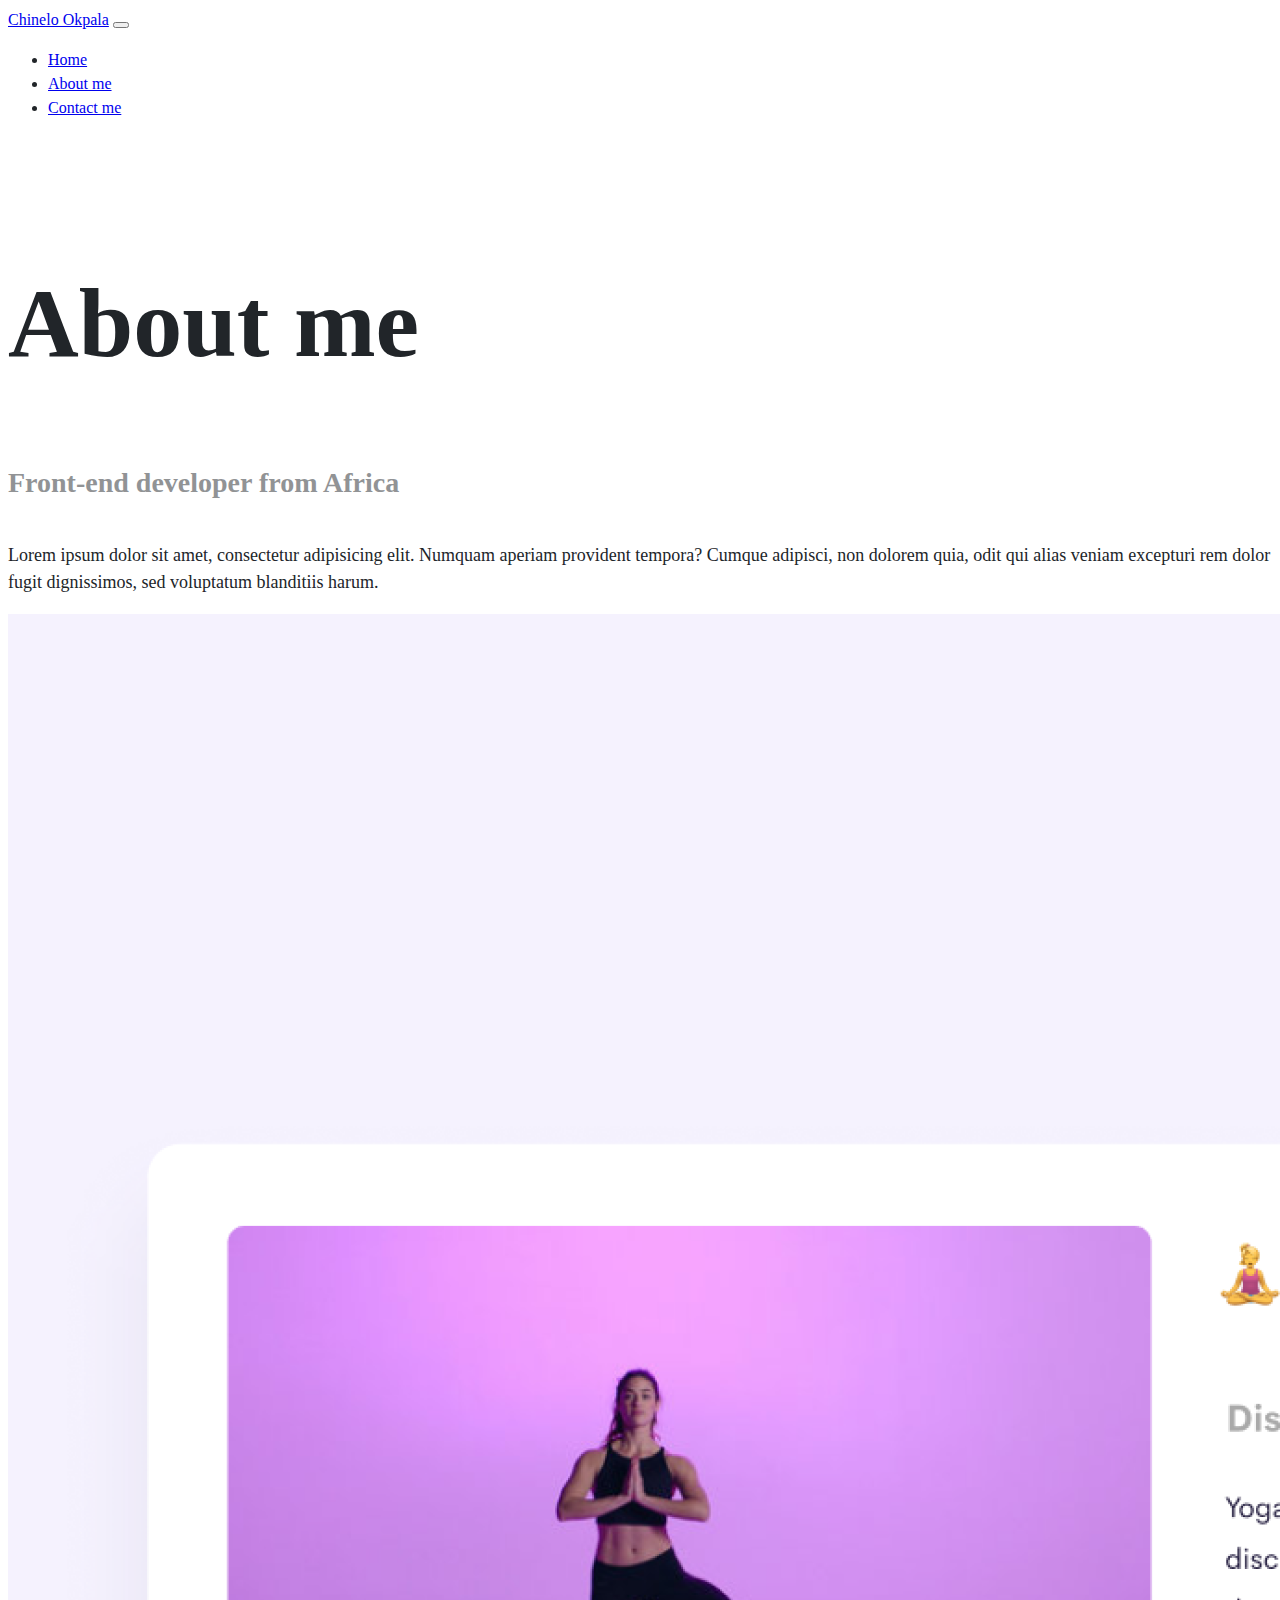
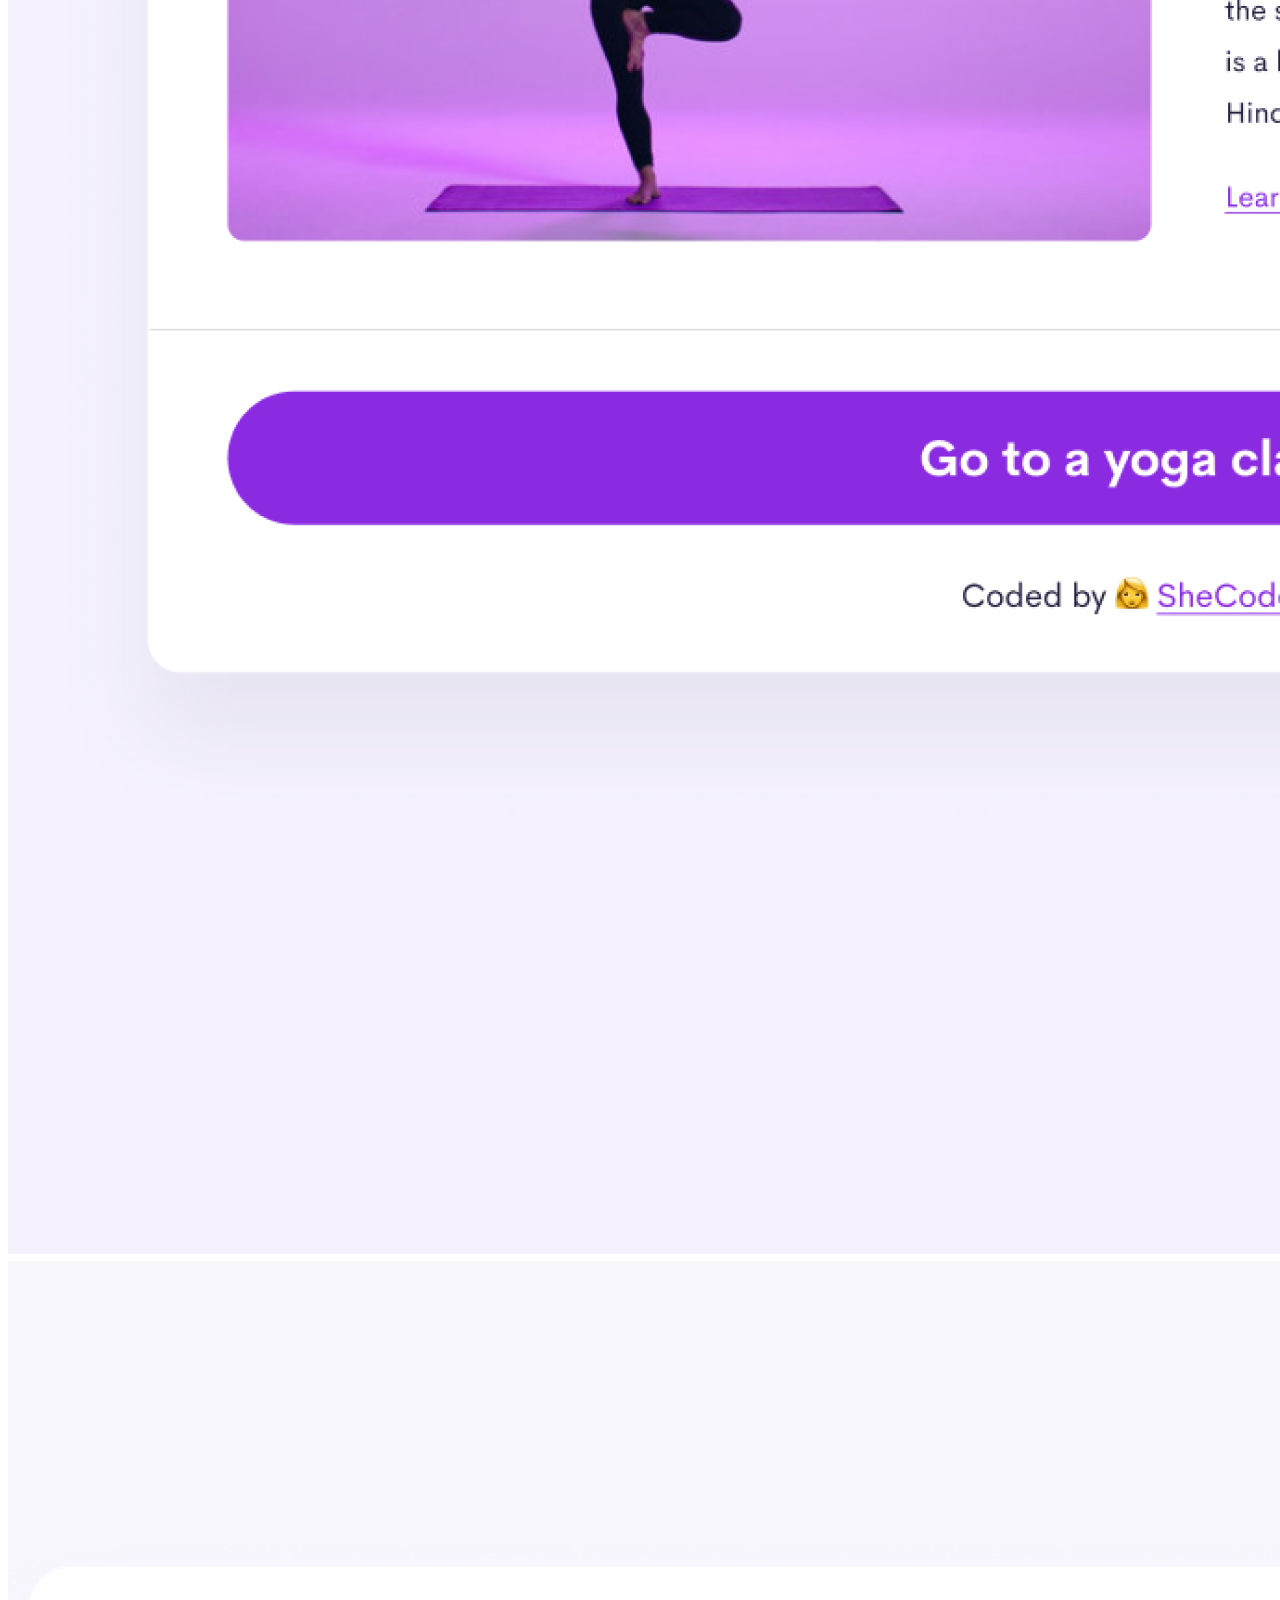
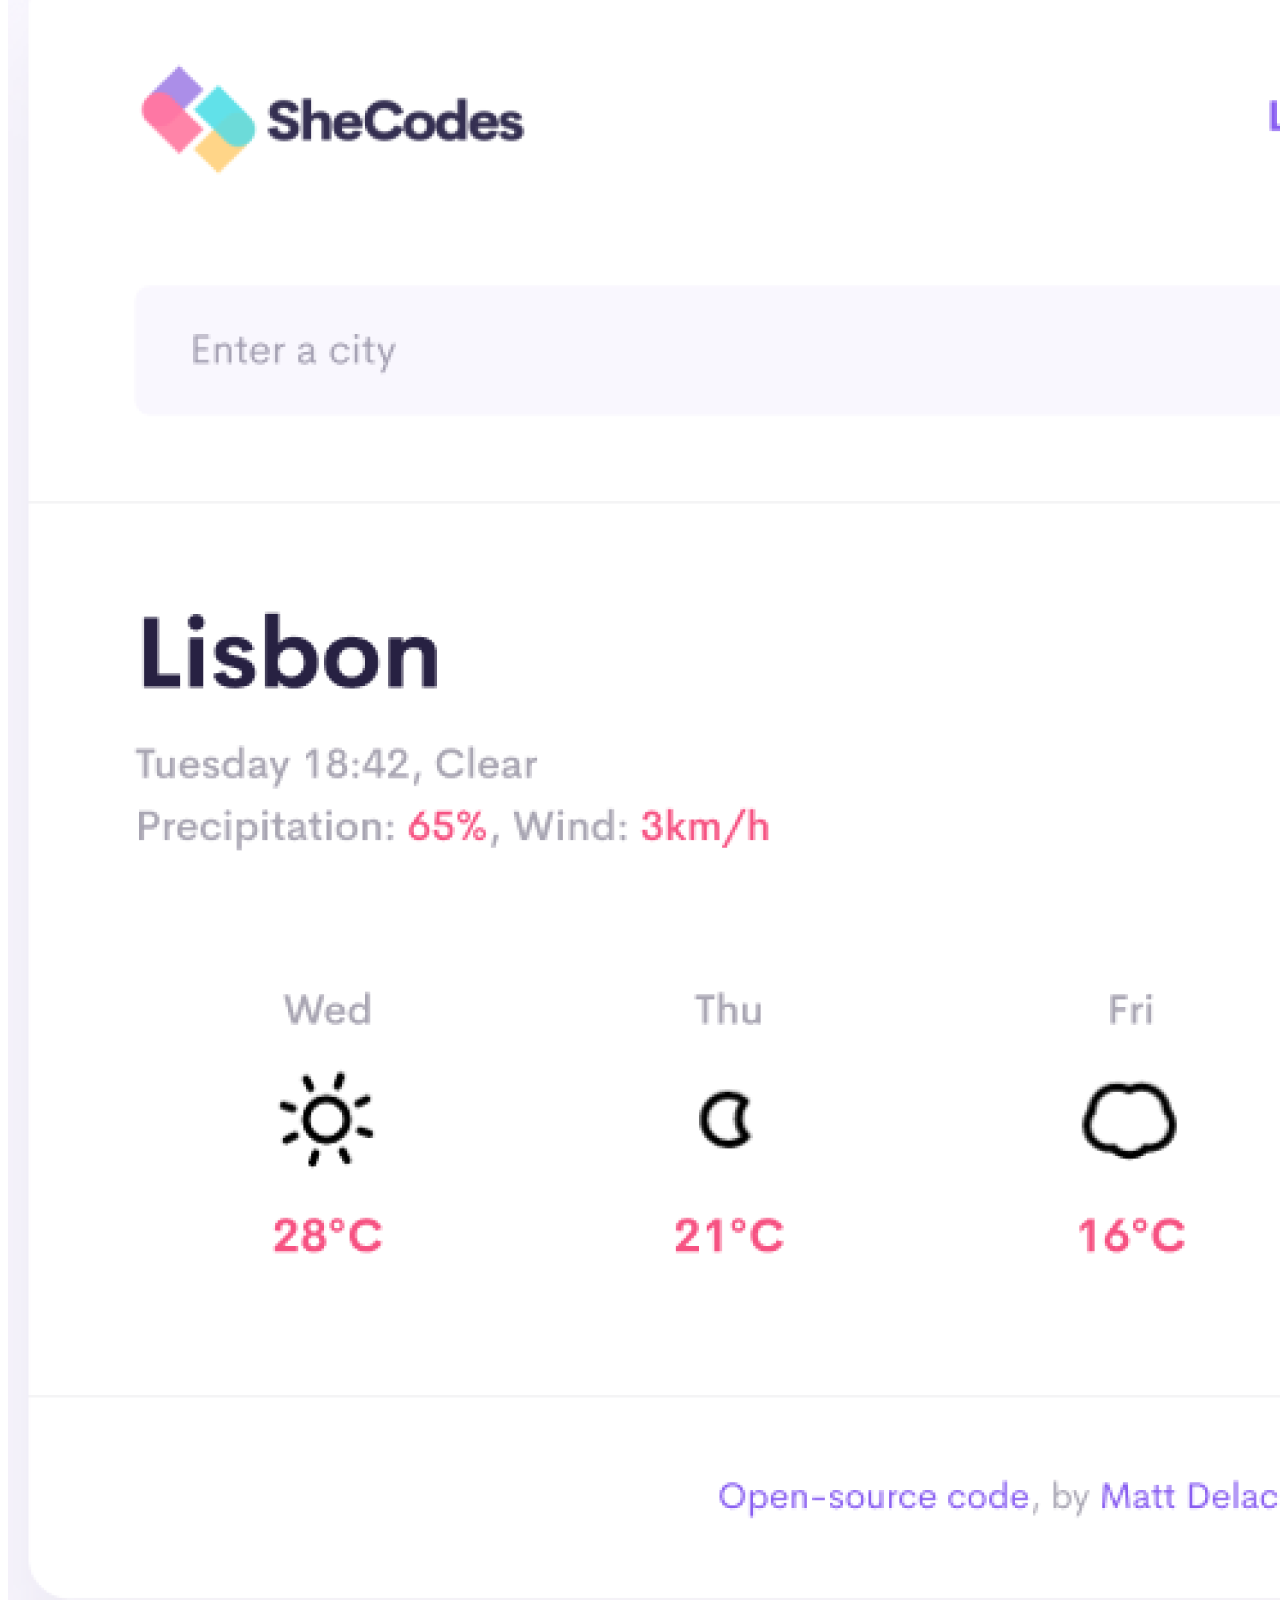
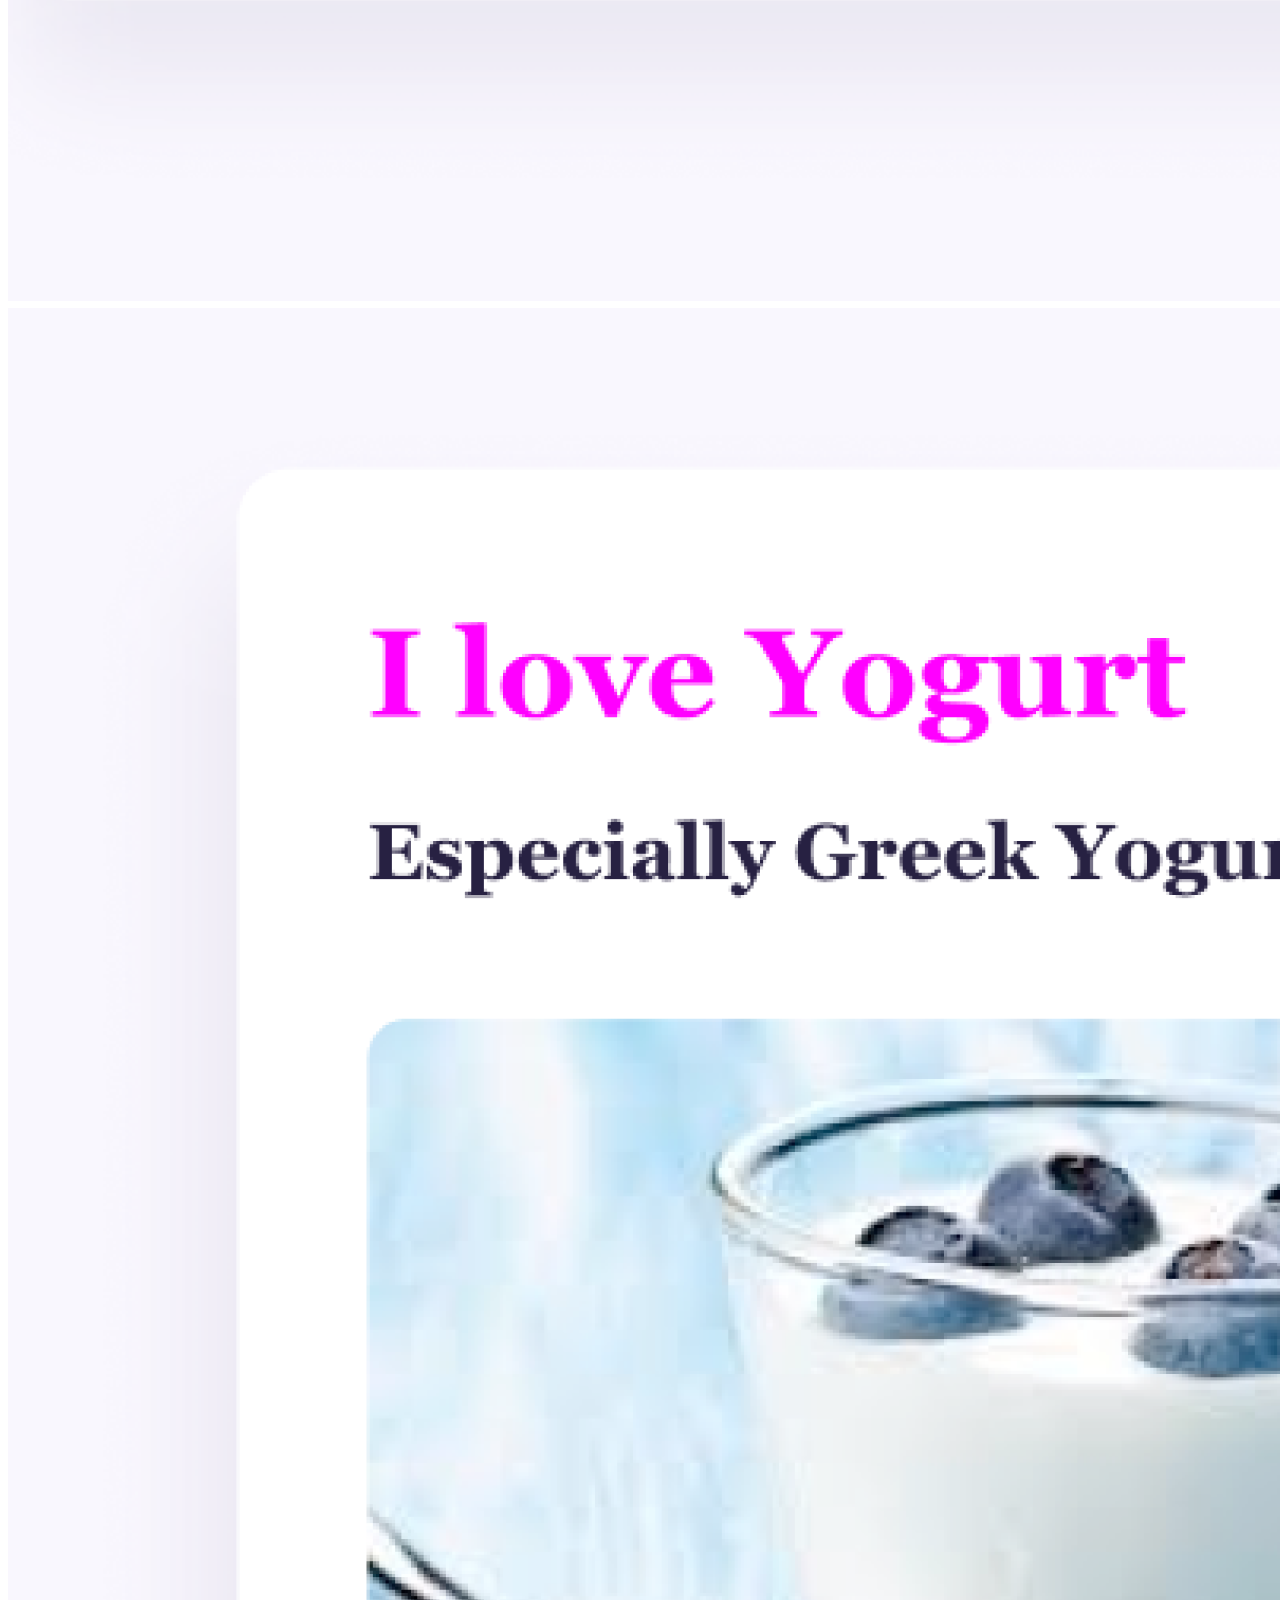
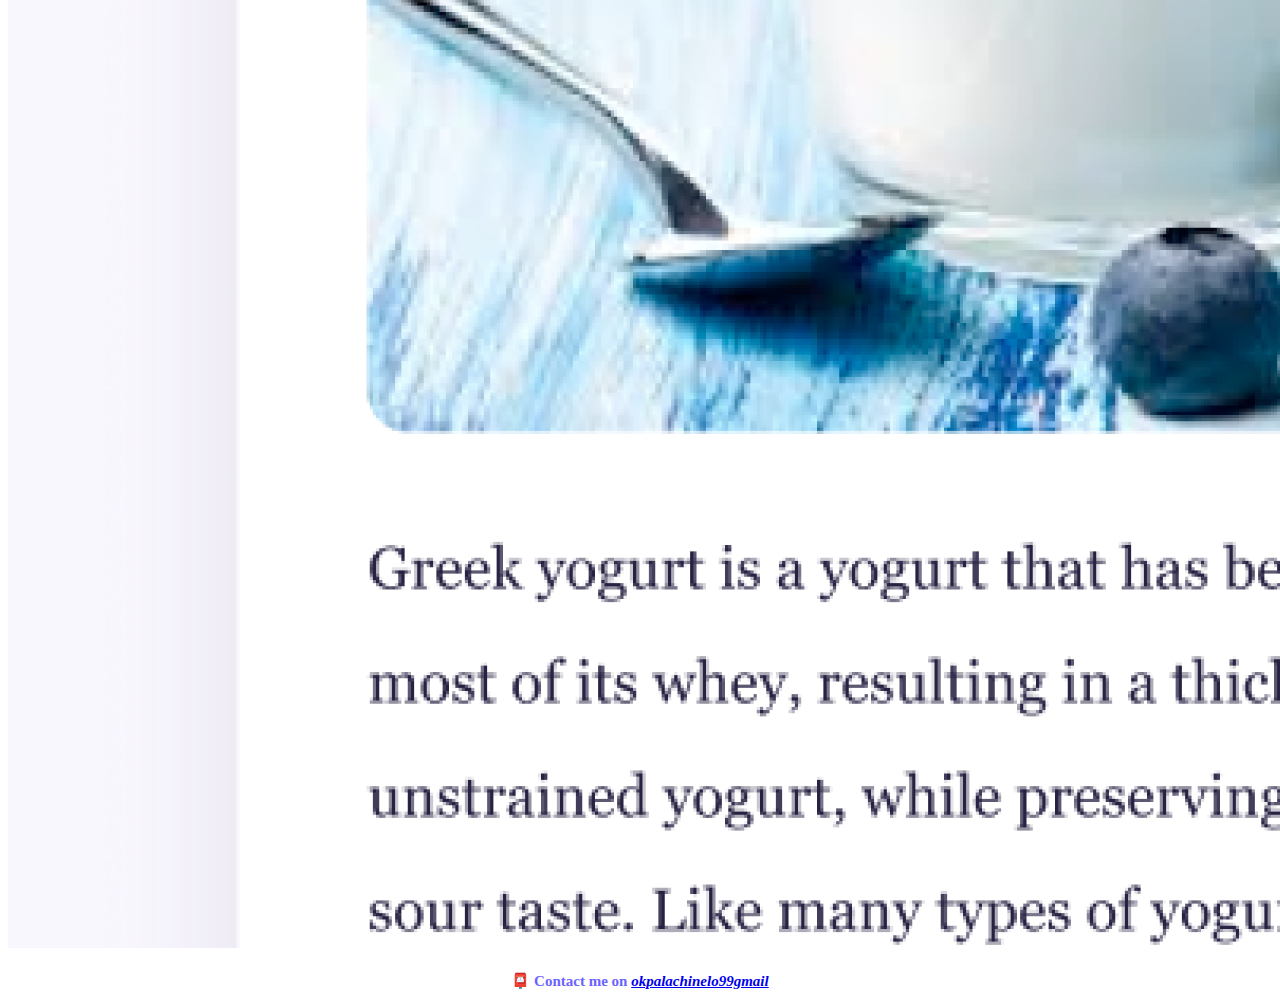
==== about.html @ 98e53e51 "Added titles on the links in the about.html page" ====
<!DOCTYPE html>
<html lang="en">
<head>
    <meta charset="UTF-8">
    <meta name="description" content="Chinelo Okpala is a female software engineer who is a student of the prestigous SheCodes foundation">
    <meta name="viewport" content="width=device-width, initial-scale=1.0">
    <title>About the website developer Chinelo Okpala</title>
<link
      href="https://cdn.jsdelivr.net/npm/bootstrap@5.3.0-alpha1/dist/css/bootstrap.min.css"
      rel="stylesheet"
      integrity="sha384-GLhlTQ8iRABdZLl6O3oVMWSktQOp6b7In1Zl3/Jr59b6EGGoI1aFkw7cmDA6j6gD"
      crossorigin="anonymous"
    />
<script src="https://code.jquery.com/jquery-3.2.1.slim.min.js" integrity="sha384-KJ3o2DKtIkvYIK3UENzmM7KCkRr/rE9/Qpg6aAZGJwFDMVNA/GpGFF93hXpG5KkN" crossorigin="anonymous"></script>
<script src="https://cdn.jsdelivr.net/npm/popper.js@1.12.9/dist/umd/popper.min.js" integrity="sha384-ApNbgh9B+Y1QKtv3Rn7W3mgPxhU9K/ScQsAP7hUibX39j7fakFPskvXusvfa0b4Q" crossorigin="anonymous"></script>
<script src="https://cdn.jsdelivr.net/npm/bootstrap@4.0.0/dist/js/bootstrap.min.js" integrity="sha384-JZR6Spejh4U02d8jOt6vLEHfe/JQGiRRSQQxSfFWpi1MquVdAyjUar5+76PVCmYl" crossorigin="anonymous"></script>

<link rel="preconnect" href="https://fonts.googleapis.com">
<link rel="preconnect" href="https://fonts.gstatic.com" crossorigin>
<link href="https://fonts.googleapis.com/css2?family=Inclusive+Sans&family=Open+Sans:ital,wght@0,300;0,400;0,500;0,600;0,700;0,800;1,300;1,400;1,500;1,600;1,700;1,800&family=PT+Mono&family=Poppins:wght@100&family=Roboto+Condensed:wght@700&family=Roboto+Mono&family=Roboto:ital,wght@0,100;0,300;0,500;0,700;0,900;1,100;1,300;1,400;1,500;1,700;1,900&display=swap" rel="stylesheet">   


<link rel="stylesheet" href="/css/style.css">
  </head>

<body>
      <div class="container">
    <div class="container">
    <div class="main">
    <nav class="navbar navbar-expand-lg navbar-light bg-light fixed-top">
      <a class="navbar-brand text-uppercase font-weight-bold text-decoration-none text-black fs-5 ms-1 me-5 name" href="index.html" >Chinelo Okpala</a>
      <button
        class="navbar-toggler"
        type="button"
        data-toggle="collapse"
        data-target="#navbarNav"
        aria-controls="navbarNav"
        aria-expanded="false"
        aria-label="Toggle navigation"
      >
        <span class="navbar-toggler-icon"></span>
      </button>
      <div class="collapse navbar-collapse" id="navbarNav">
        <ul class="navbar-nav">
          <li class="nav-item ">
            <a class="nav-link fs-5" href="/"
              >Home <span class="sr-only"></span></a
            >
          </li>
          <li class="nav-item active">
            <a class="nav-link fs-5" href="about.html">About me</a>
          </li>
          <li class="nav-item">
            <a class="nav-link fs-5" href="about.html#contact ">Contact me</a>
          </li>
        </ul>
      </div>
    </div>
    
    </nav>
    <br>
       <br>
       
       <h1 class="mt-5 text-center">About me</h1>
       <h4 class="mb-5 text-center">Front-end developer from Africa</h4>
       <p>Lorem ipsum dolor sit amet, consectetur adipisicing elit. 
        Numquam aperiam provident tempora? Cumque adipisci, non dolorem quia,
         odit qui alias veniam excepturi rem dolor fugit dignissimos, 
         sed voluptatum blanditiis harum.</p>
        
         <div class="row mt-5">
         <div class="col-md-4">
            <img src="/images/yoga.png" alt="yoga picture"class="img-fluid  border shadow-md me-3 p-2">
         </div>
         <div class="col-md-4">
            <img src="/images/weather.png" alt="weather picture"class="border img-fluid  border p-2 shadow-md me-3">
        </div>
        <div class="col-md-4">
            <img src="/images/yoghurt.png" alt="yoga picture"class="img-fluid  border p-2 shadow-md me-3">
         </div>

         <footer>
            <h3 id="contact" class="mt-5 email-link" >📮 Contact me on
           <a href="mailto:okpalachinelo99#gmail.com"title="click here to email us">okpalachinelo99gmail</a>
            </h3>
         </footer>
</body>
</html>
---- css/style.css ----
:root {
  --primary-color: #6c63ff;
  --secondary-color: #f5f2fe;
  --purple: #6f42c1;
}
body {
  font-size: 1rem;
  font-weight: 400;
  line-height: 1.5;
  color: #212529;
  border: #fff;
}
h1 {
  font-size: 98px;
}

h2 {
  font-size: 48px;
}

h4 {
  font-size: 28px;
  color: rgb(99, 102, 105);
  opacity: 0.7;
}
p {
  font-size: 18px;
  line-height: 1.5;
  text-align: left;
}
.body-wrapper {
  margin-top: 40px;
}
.email-link {
  text-align: center;
  display: block;
  color: var(--primary-color);
  font-size: 15px;
  text-decoration: none;
}
.email-link a {
  font-style: italic;
  font-size: 15px;
}

.email-link a:hover {
  color: red;
  text-decoration: none;
}
.navi-buttons {
  display: flex;
  justify-content: center;
}
.primary-button {
  background-color: var(--primary-color);
  border: 1px solid var(--primary-color);
  padding: 20px 15px;
}
.primary-button a {
  color: white;
  font-size: 13px;
}
.primary-button:hover {
  background-color: var(--primary-color);
}
.primary-button a:hover {
  color: var(--purple);
}

.secondary-button {
  background-color: var(--secondary-color);
  border: 2px solid var(--primary-color);
  padding: 20px 15px;
}
.secondary-button a {
  color: var(--primary-color);
  font-size: 13px;
}
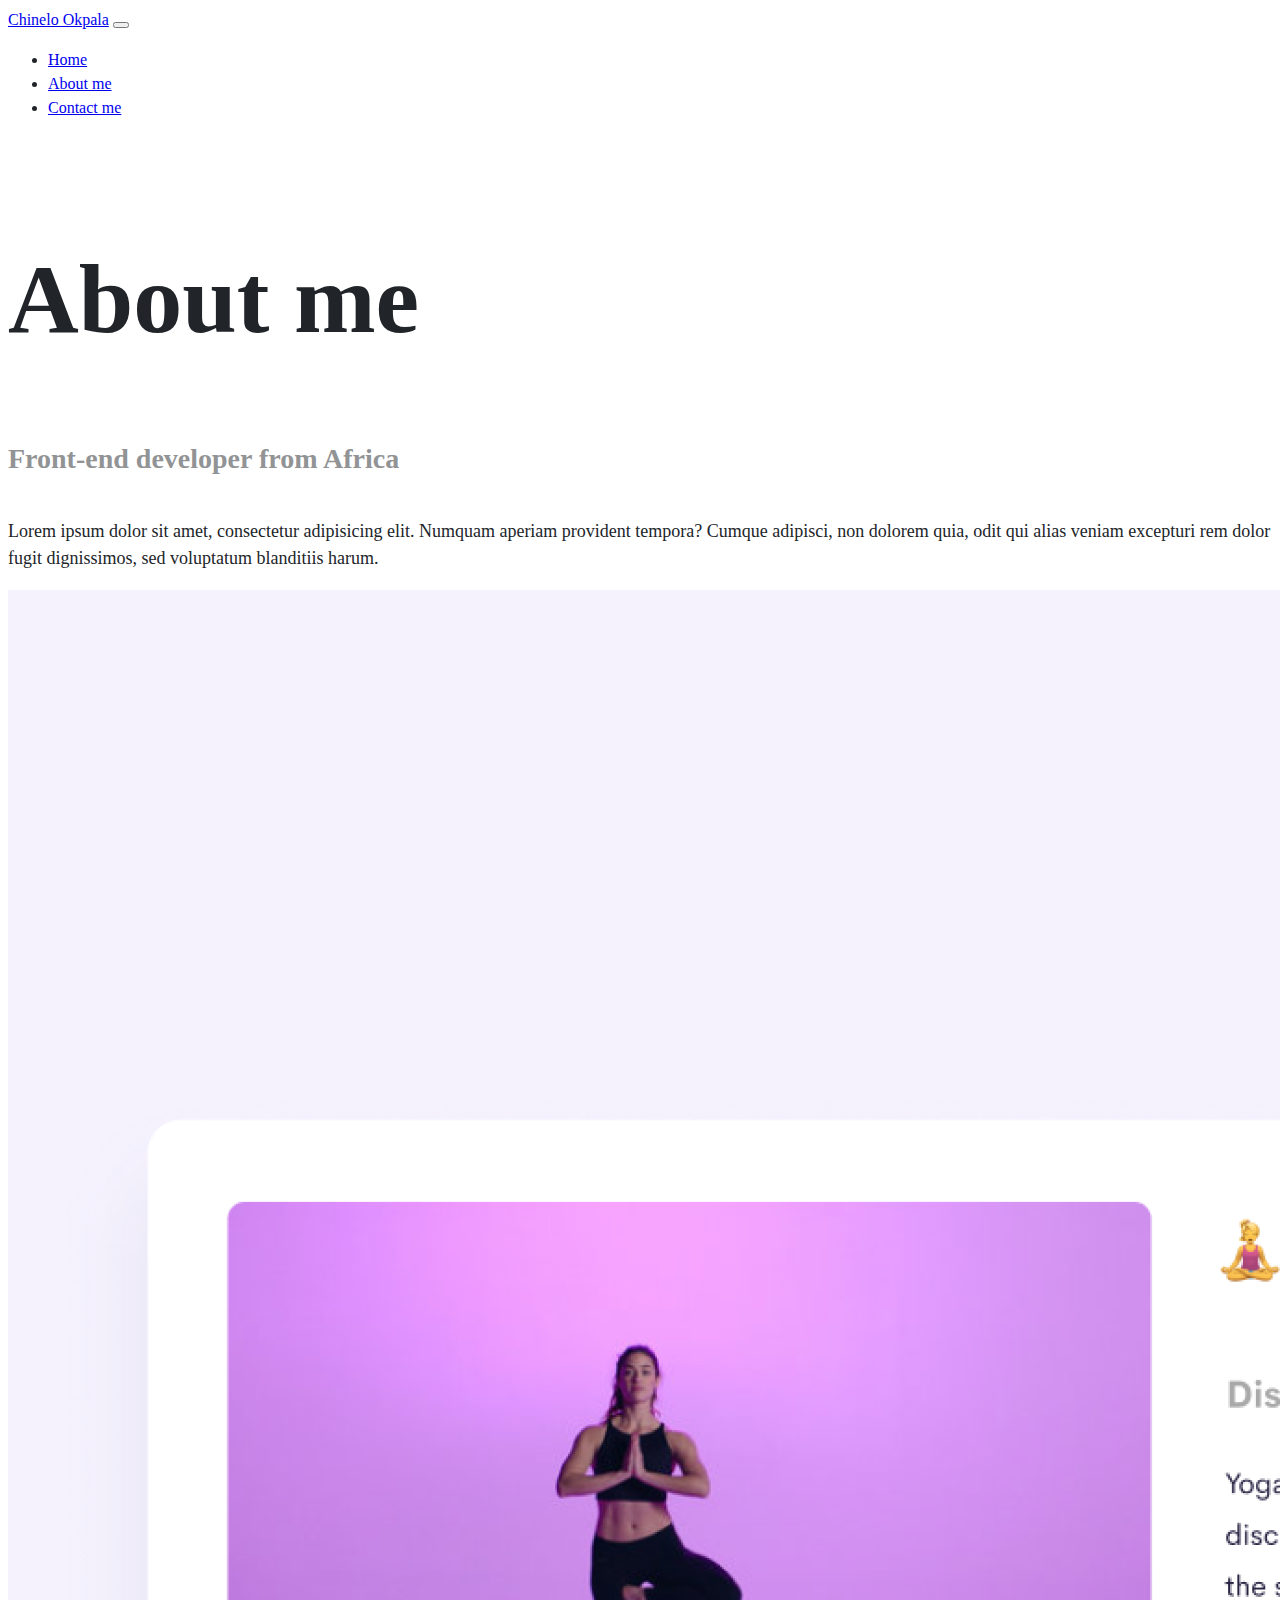
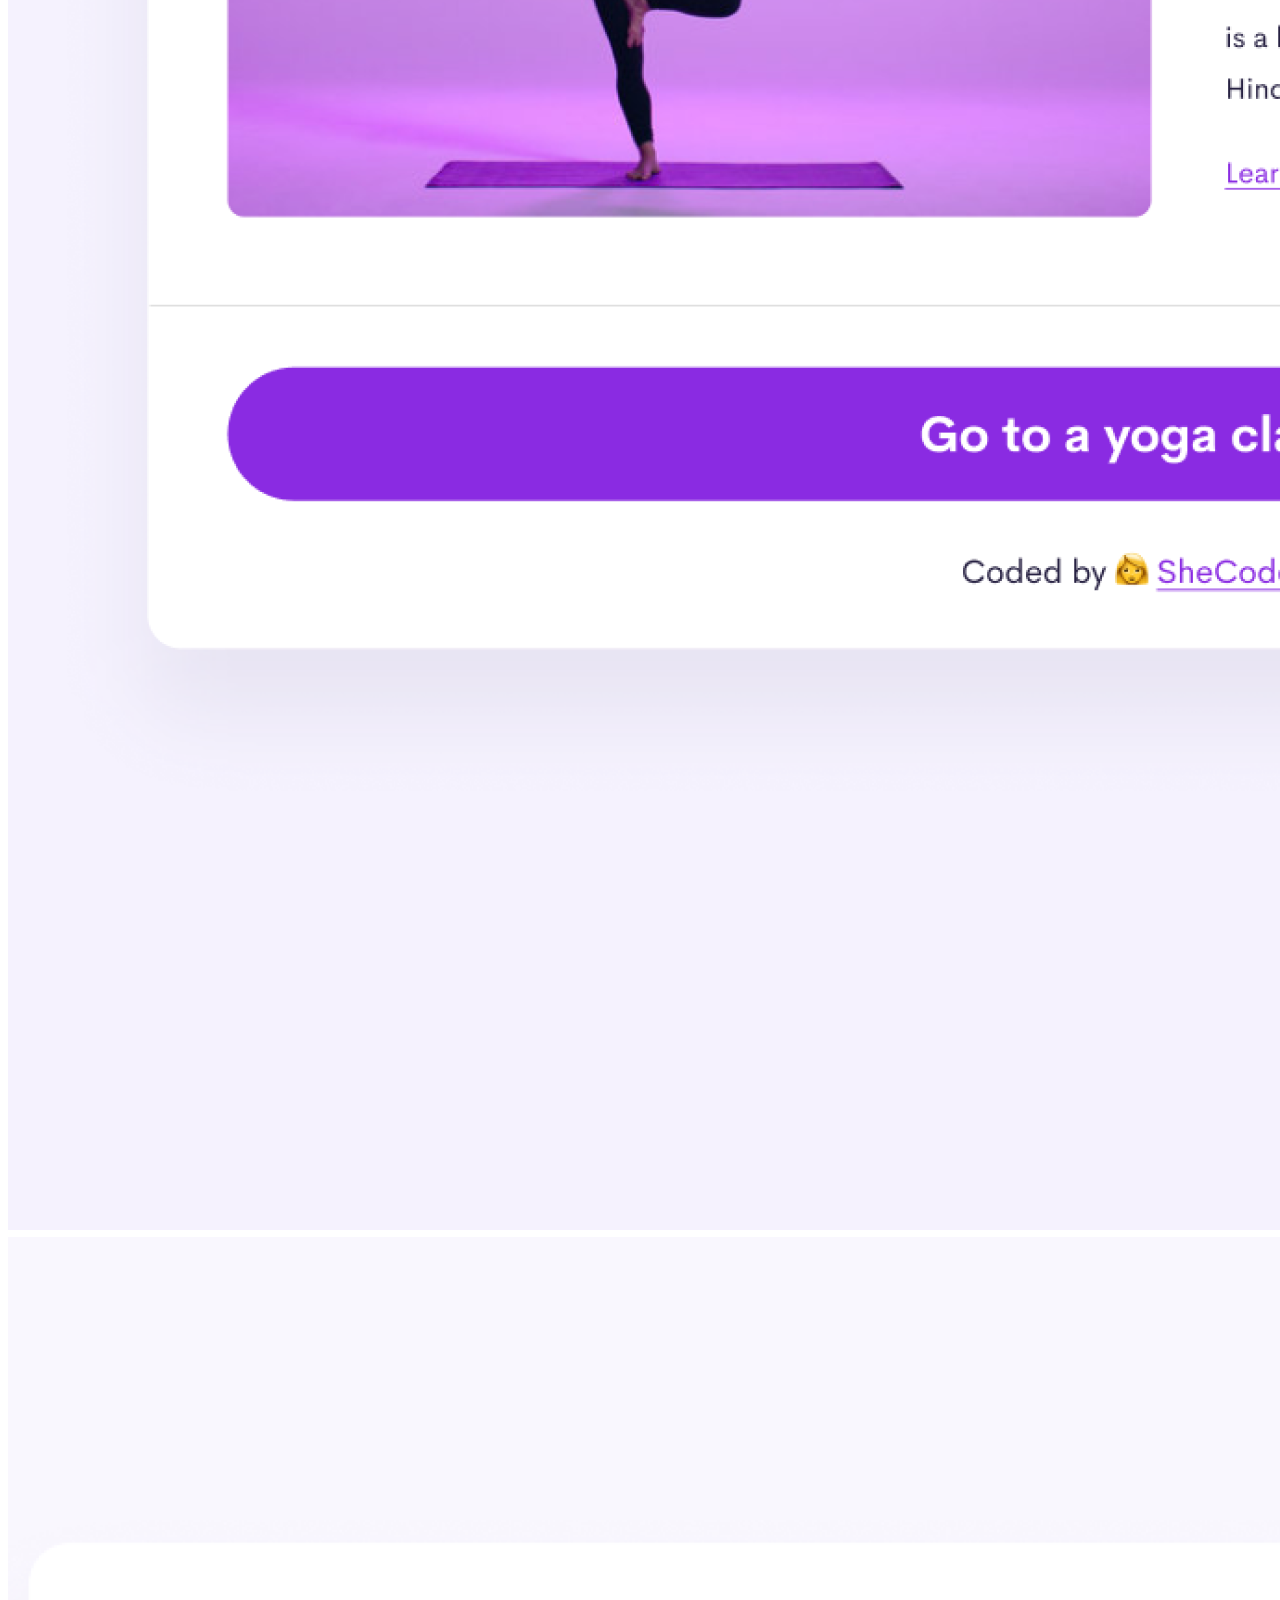
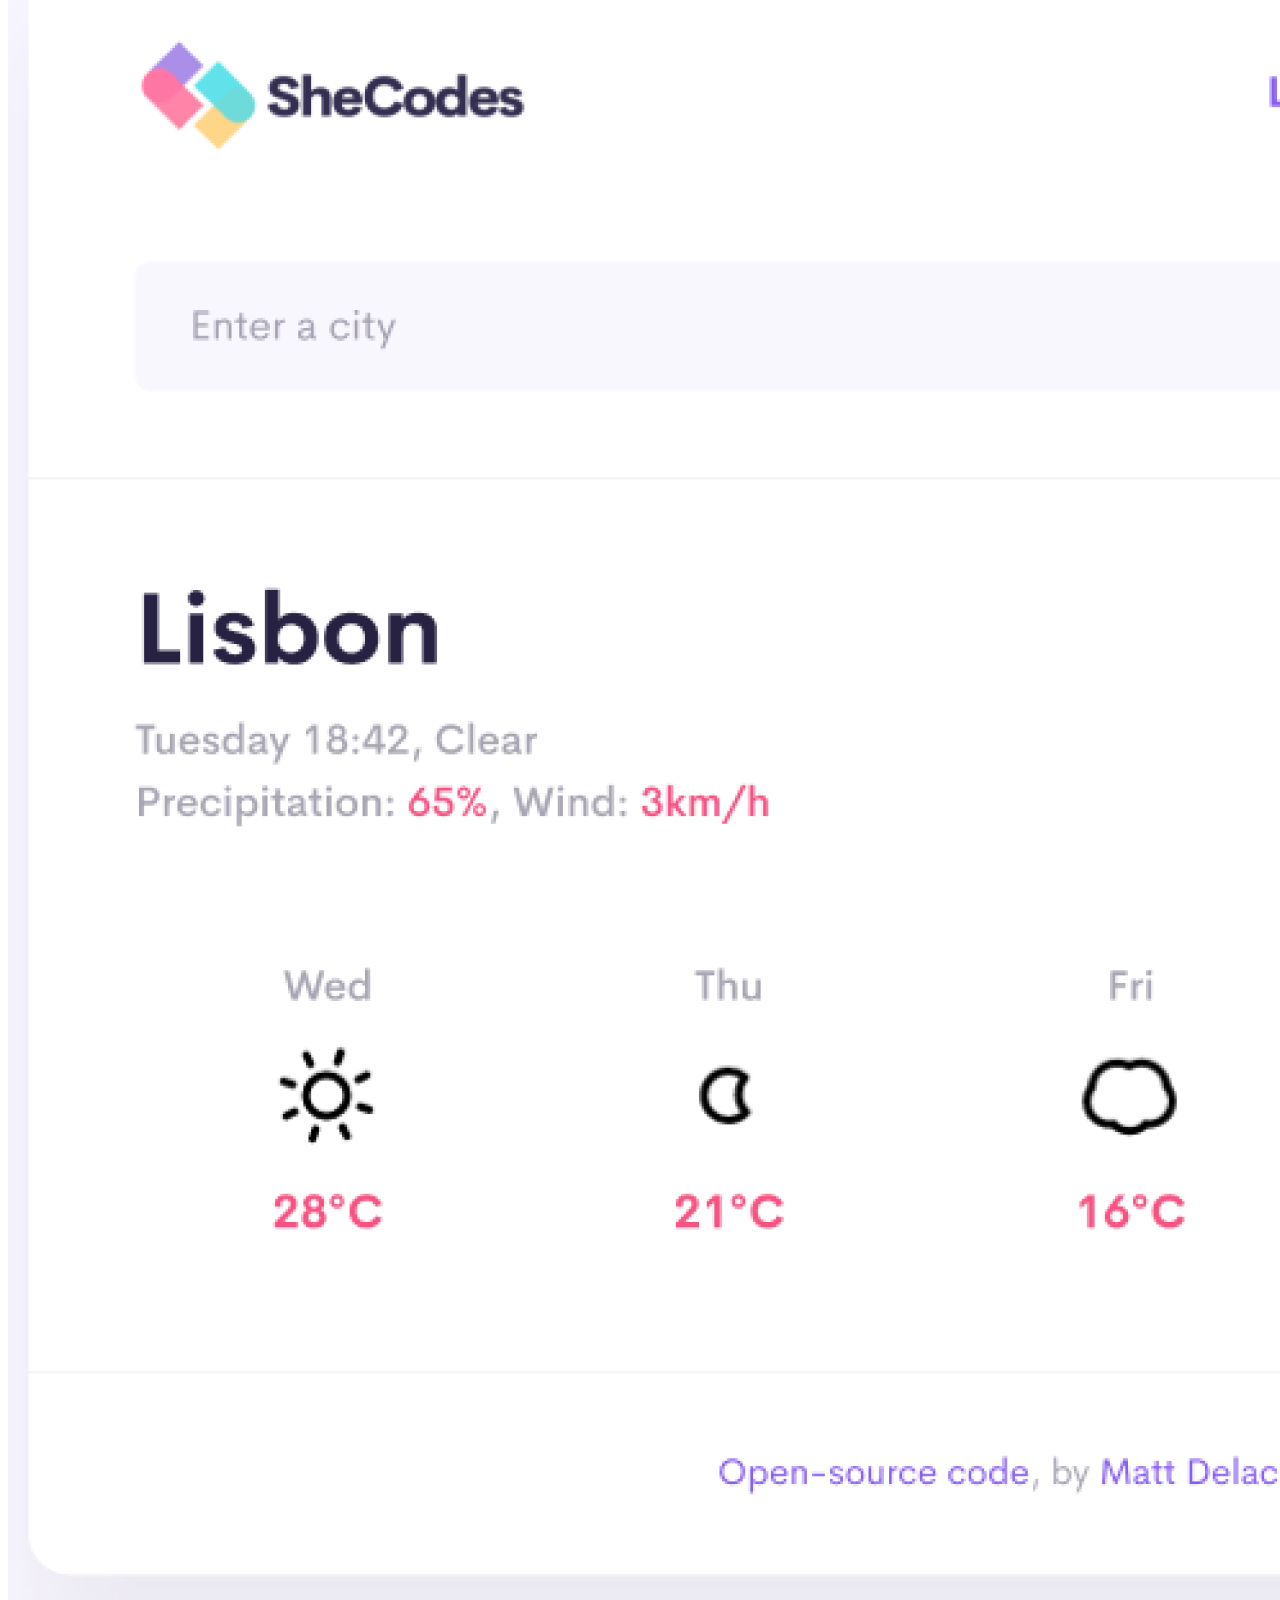
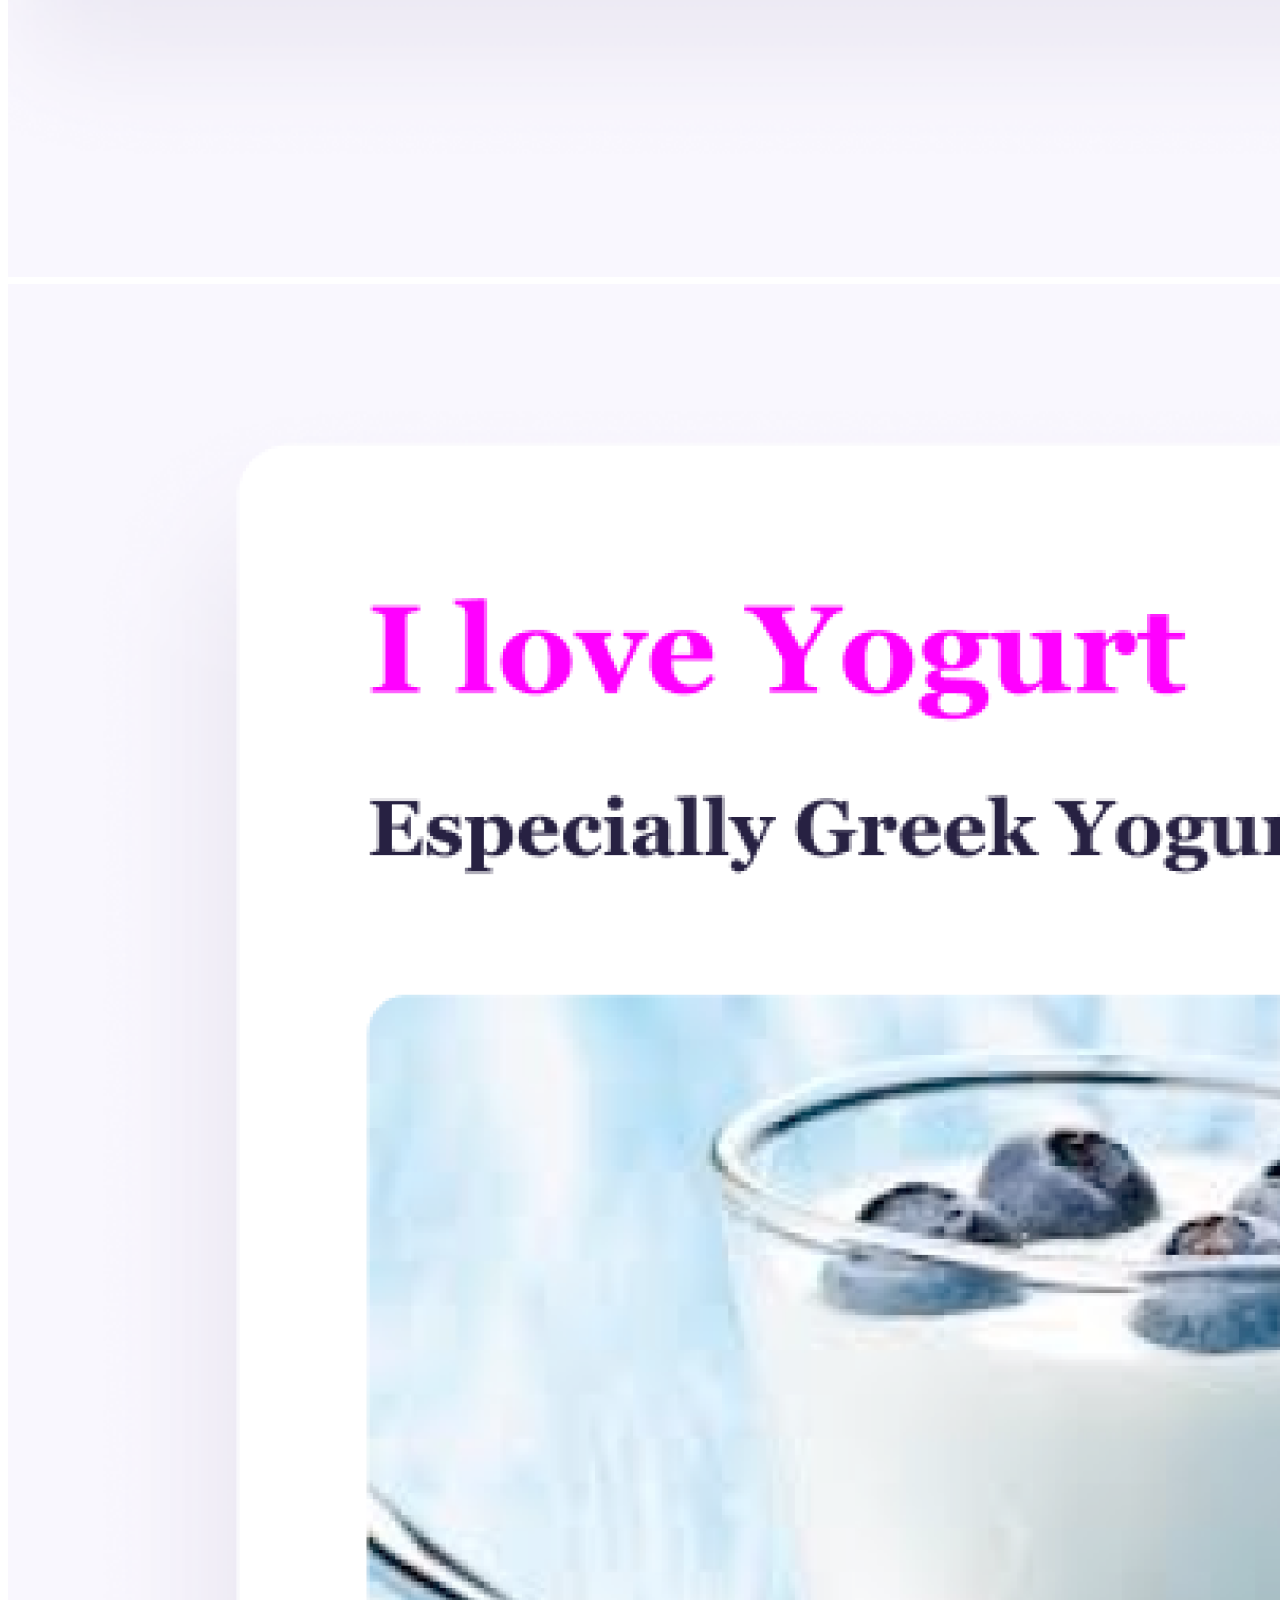
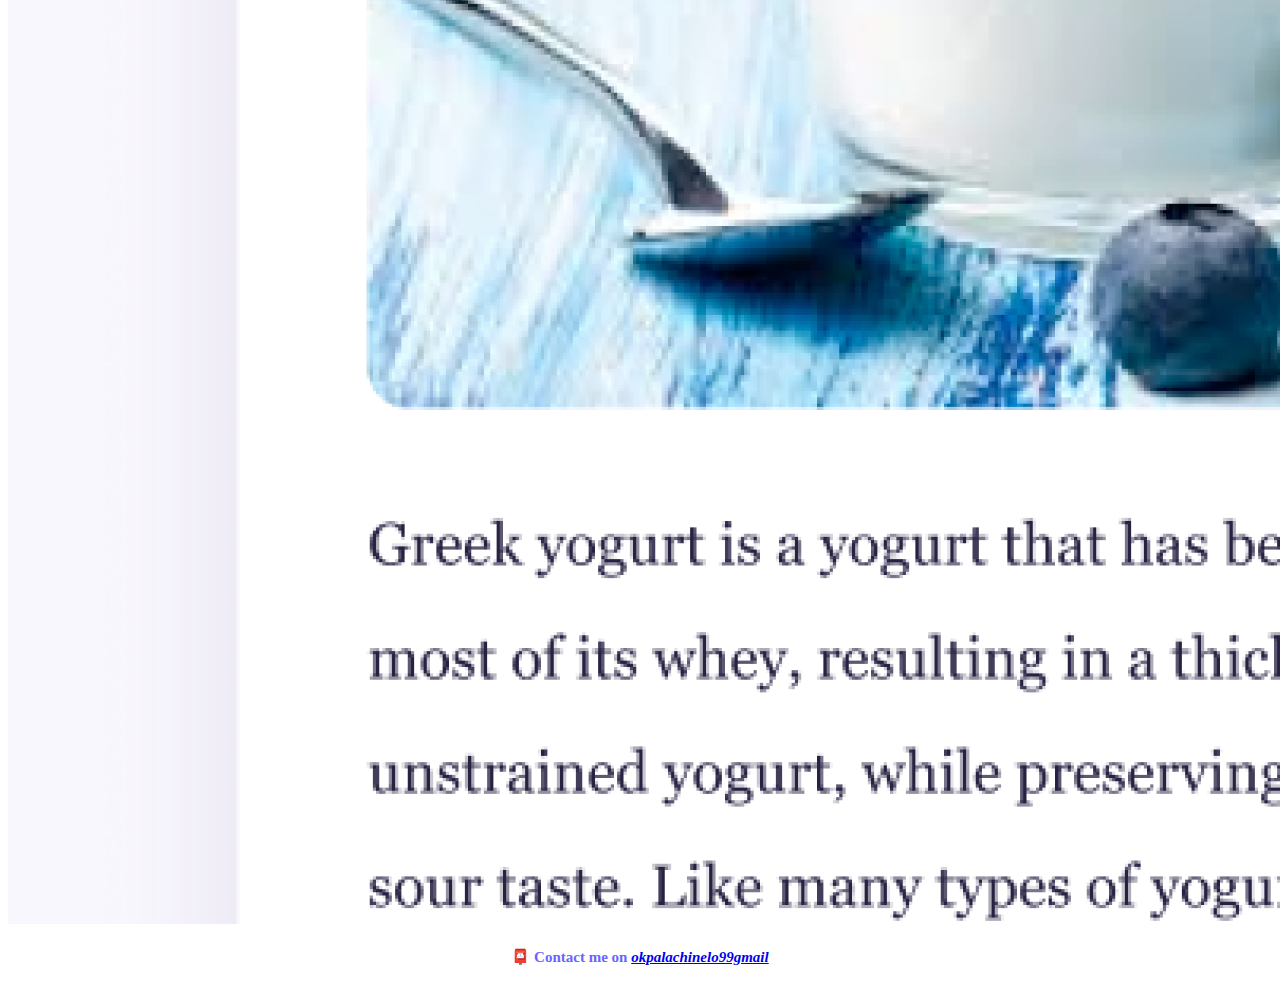
==== commit 91ed6330: "reduced the font size in the nav in the index and about html files" ====
--- a/about.html
+++ b/about.html
@@ -24,11 +24,11 @@
   </head>
 
 <body>
-      <div class="container">
+      
     <div class="container">
     <div class="main">
-    <nav class="navbar navbar-expand-lg navbar-light bg-light fixed-top">
-      <a class="navbar-brand text-uppercase font-weight-bold text-decoration-none text-black fs-5 ms-1 me-5 name" href="index.html" >Chinelo Okpala</a>
+    <nav class="navbar navbar-expand-lg navbar-light bg-light fixed-top pe-2">
+      <a class="navbar-brand text-uppercase font-weight-bold text-decoration-none text-black fs-3 ms-1 me-5 name ps-2" href="/" >Chinelo Okpala</a>
       <button
         class="navbar-toggler"
         type="button"
@@ -43,23 +43,24 @@
       <div class="collapse navbar-collapse" id="navbarNav">
         <ul class="navbar-nav">
           <li class="nav-item ">
-            <a class="nav-link fs-5" href="/"
+            <a class="nav-link fs-3" href="/"
               >Home <span class="sr-only"></span></a
             >
           </li>
           <li class="nav-item active">
-            <a class="nav-link fs-5" href="about.html">About me</a>
+            <a class="nav-link fs-3" href="about.html">About me</a>
           </li>
           <li class="nav-item">
-            <a class="nav-link fs-5" href="about.html#contact ">Contact me</a>
+            <a class="nav-link fs-3" href="about.html#contact ">Contact me</a>
           </li>
         </ul>
       </div>
     </div>
+    </div>
     
     </nav>
     <br>
-       <br>
+       
        
        <h1 class="mt-5 text-center">About me</h1>
        <h4 class="mb-5 text-center">Front-end developer from Africa</h4>
@@ -70,13 +71,13 @@
         
          <div class="row mt-5">
          <div class="col-md-4">
-            <img src="/images/yoga.png" alt="yoga picture"class="img-fluid  border shadow-md me-3 p-2">
+            <img src="/images/yoga.png" id="yoga" alt="yoga picture"class="img-fluid  border shadow-md me-3 p-2">
          </div>
          <div class="col-md-4">
-            <img src="/images/weather.png" alt="weather picture"class="border img-fluid  border p-2 shadow-md me-3">
+            <img src="/images/weather.png"id="weather" alt="weather picture"class="border img-fluid  border p-2 shadow-md me-3">
         </div>
         <div class="col-md-4">
-            <img src="/images/yoghurt.png" alt="yoga picture"class="img-fluid  border p-2 shadow-md me-3">
+            <img src="/images/yoghurt.png" id="youghurt"alt="yoghurt picture"class="img-fluid  border p-2 shadow-md me-3">
          </div>
 
          <footer>
--- a/css/style.css
+++ b/css/style.css
@@ -2,6 +2,23 @@
   --primary-color: #6c63ff;
   --secondary-color: #f5f2fe;
   --purple: #6f42c1;
+}
+@media (max-width: 567px) {
+  p {
+    font-size: 15px;
+  }
+  h1 {
+    font-size: 88px;
+  }
+  h2 {
+    font-size: 38px;
+  }
+  h4 {
+    font-size: 18px;
+  }
+  img {
+    height: 100px;
+  }
 }
 body {
   font-size: 1rem;
@@ -23,6 +40,7 @@
   color: rgb(99, 102, 105);
   opacity: 0.7;
 }
+
 p {
   font-size: 18px;
   line-height: 1.5;
@@ -47,6 +65,7 @@
   color: red;
   text-decoration: none;
 }
+
 .navi-buttons {
   display: flex;
   justify-content: center;
